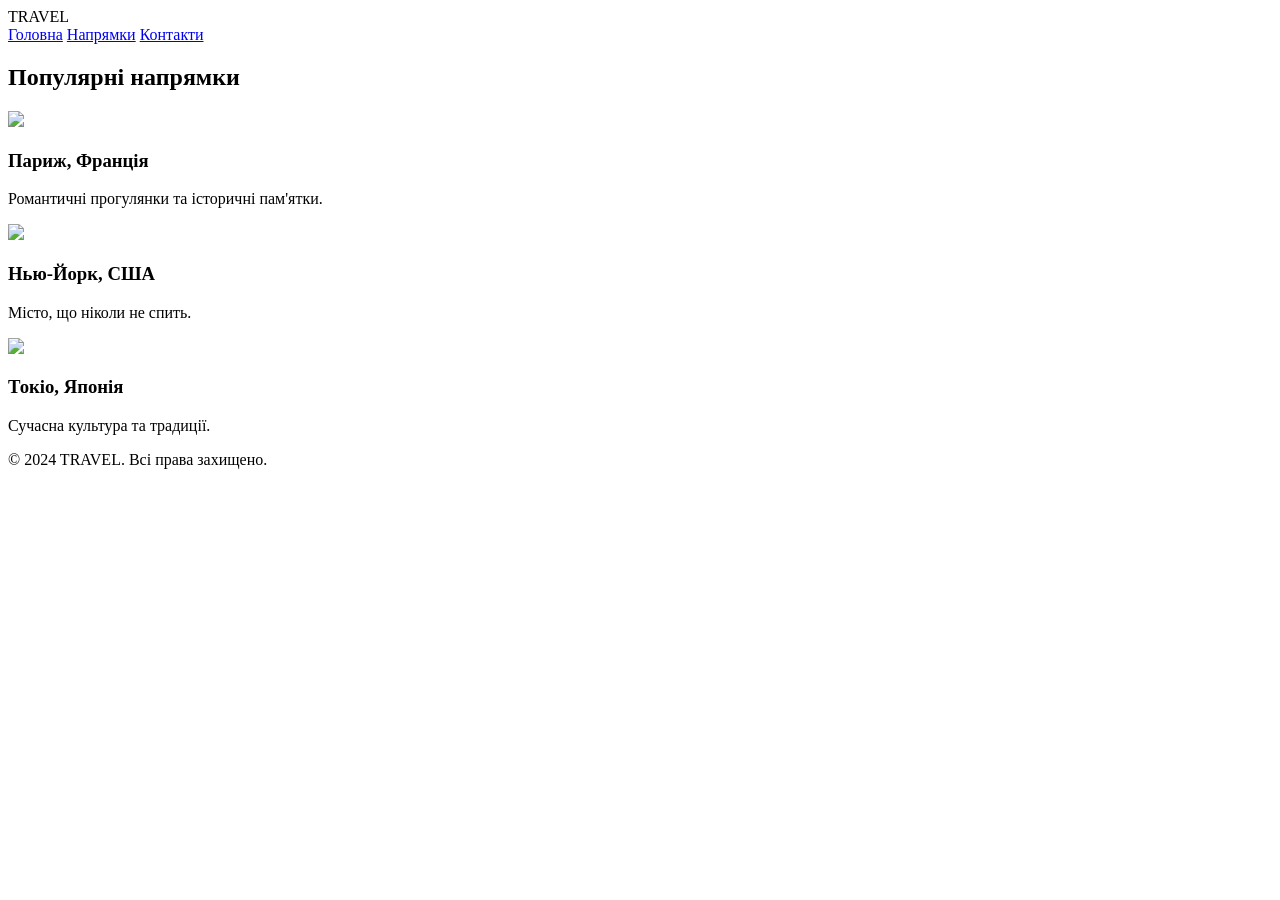
==== contact.html @ 7732ddfd "Update and rename contact.html.txt to contact.html" ====
<!-- destinations.html -->
<!DOCTYPE html>
<html lang="uk">
<head>
    <meta charset="UTF-8">
    <meta name="viewport" content="width=device-width, initial-scale=1.0">
    <title>Подорожі — Напрямки</title>

    <link rel="stylesheet" href="style.css">

    <link rel="preconnect" href="https://fonts.googleapis.com">
    <link href="https://fonts.googleapis.com/css2?family=Poppins:wght@300;400;500;600;700&display=swap" rel="stylesheet">
</head>

<body>

<header class="header">

    <div class="logo">
        TRAVEL
    </div>

    <nav class="nav">
        <a href="index.html">Головна</a>
        <a href="destinations.html">Напрямки</a>
        <a href="contact.html">Контакти</a>
    </nav>

</header>

<section class="destinations-page">

    <h1>Популярні напрямки</h1>

    <div class="destination-grid">

        <div class="destination-card">
            <img src="https://images.unsplash.com/photo-1499856871958-5b9627545d1a">

            <div class="destination-info">
                <h3>Париж, Франція</h3>

                <p>
                    Романтичні прогулянки та історичні пам'ятки.
                </p>
            </div>
        </div>

        <div class="destination-card">
            <img src="https://images.unsplash.com/photo-1499092346589-b9b6be3e94b2">

            <div class="destination-info">
                <h3>Нью-Йорк, США</h3>

                <p>
                    Місто, що ніколи не спить.
                </p>
            </div>
        </div>

        <div class="destination-card">
            <img src="https://images.unsplash.com/photo-1540959733332-eab4deabeeaf">

            <div class="destination-info">
                <h3>Токіо, Японія</h3>

                <p>
                    Сучасна культура та традиції.
                </p>
            </div>
        </div>

    </div>

</section>

<footer class="footer">
    <p>© 2024 TRAVEL. Всі права захищено.</p>
</footer>

</body>
</html>
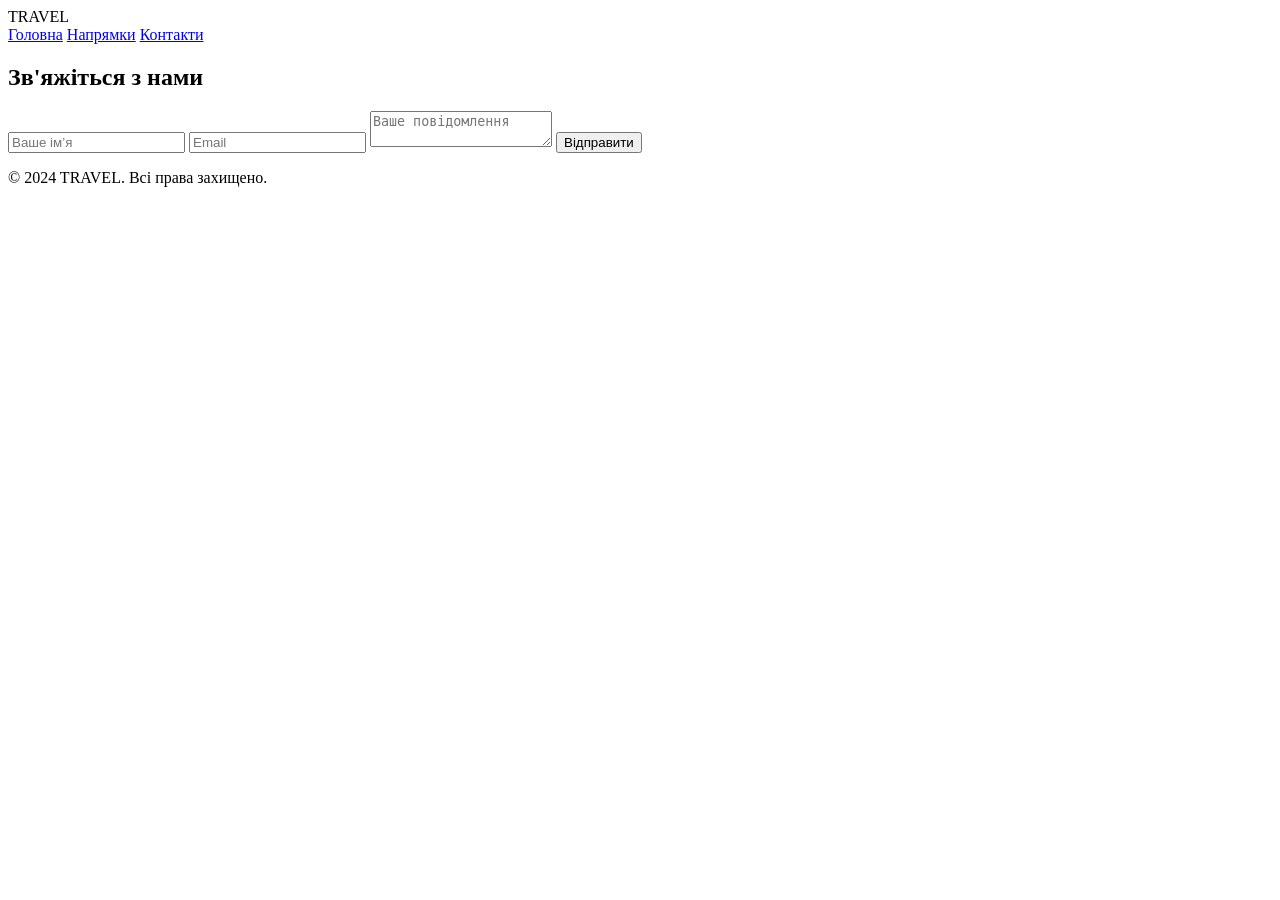
==== commit 7565f345: "Update contact.html" ====
--- a/contact.html
+++ b/contact.html
@@ -1,10 +1,11 @@
-<!-- destinations.html -->
+
+<!-- contact.html -->
 <!DOCTYPE html>
 <html lang="uk">
 <head>
     <meta charset="UTF-8">
     <meta name="viewport" content="width=device-width, initial-scale=1.0">
-    <title>Подорожі — Напрямки</title>
+    <title>Подорожі — Контакти</title>
 
     <link rel="stylesheet" href="style.css">
 
@@ -28,47 +29,25 @@
 
 </header>
 
-<section class="destinations-page">
+<section class="contact-page">
 
-    <h1>Популярні напрямки</h1>
+    <div class="contact-container">
 
-    <div class="destination-grid">
+        <h1>Зв'яжіться з нами</h1>
 
-        <div class="destination-card">
-            <img src="https://images.unsplash.com/photo-1499856871958-5b9627545d1a">
+        <form>
 
-            <div class="destination-info">
-                <h3>Париж, Франція</h3>
+            <input type="text" placeholder="Ваше ім’я">
 
-                <p>
-                    Романтичні прогулянки та історичні пам'ятки.
-                </p>
-            </div>
-        </div>
+            <input type="email" placeholder="Email">
 
-        <div class="destination-card">
-            <img src="https://images.unsplash.com/photo-1499092346589-b9b6be3e94b2">
+            <textarea placeholder="Ваше повідомлення"></textarea>
 
-            <div class="destination-info">
-                <h3>Нью-Йорк, США</h3>
+            <button type="submit">
+                Відправити
+            </button>
 
-                <p>
-                    Місто, що ніколи не спить.
-                </p>
-            </div>
-        </div>
-
-        <div class="destination-card">
-            <img src="https://images.unsplash.com/photo-1540959733332-eab4deabeeaf">
-
-            <div class="destination-info">
-                <h3>Токіо, Японія</h3>
-
-                <p>
-                    Сучасна культура та традиції.
-                </p>
-            </div>
-        </div>
+        </form>
 
     </div>
 
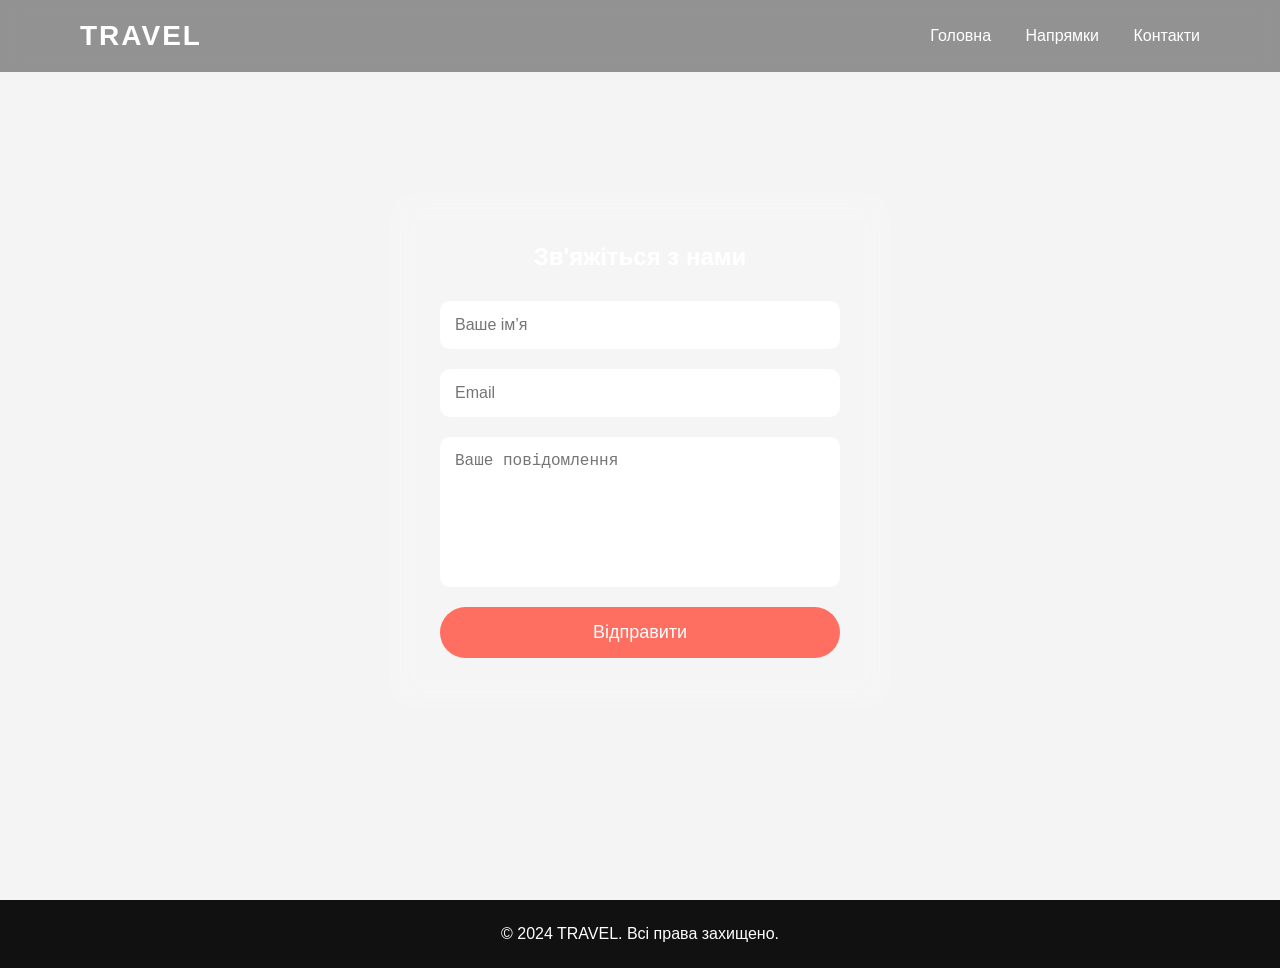
==== commit ef234ec6: "Update contact.html" ====
--- a/contact.html
+++ b/contact.html
@@ -1,15 +1,19 @@
+<!-- contact.html -->
 
-<!-- contact.html -->
 <!DOCTYPE html>
 <html lang="uk">
+
 <head>
     <meta charset="UTF-8">
+
     <meta name="viewport" content="width=device-width, initial-scale=1.0">
-    <title>Подорожі — Контакти</title>
+
+    <title>TRAVEL — Контакти</title>
 
     <link rel="stylesheet" href="style.css">
 
     <link rel="preconnect" href="https://fonts.googleapis.com">
+
     <link href="https://fonts.googleapis.com/css2?family=Poppins:wght@300;400;500;600;700&display=swap" rel="stylesheet">
 </head>
 
@@ -33,7 +37,9 @@
 
     <div class="contact-container">
 
-        <h1>Зв'яжіться з нами</h1>
+        <h1>
+            Зв'яжіться з нами
+        </h1>
 
         <form>
 
@@ -54,8 +60,13 @@
 </section>
 
 <footer class="footer">
-    <p>© 2024 TRAVEL. Всі права захищено.</p>
+
+    <p>
+        © 2024 TRAVEL. Всі права захищено.
+    </p>
+
 </footer>
 
 </body>
+
 </html>
--- a/style.css
+++ b/style.css
@@ -0,0 +1,332 @@
+/* style.css */
+
+*{
+    margin:0;
+    padding:0;
+    box-sizing:border-box;
+}
+
+body{
+    font-family:'Poppins',sans-serif;
+    background:#f4f4f4;
+    color:#222;
+}
+
+/* HEADER */
+
+.header{
+    width:100%;
+    padding:20px 80px;
+    display:flex;
+    justify-content:space-between;
+    align-items:center;
+    position:fixed;
+    top:0;
+    left:0;
+    z-index:1000;
+    background:rgba(0,0,0,0.4);
+    backdrop-filter:blur(10px);
+}
+
+.logo{
+    color:white;
+    font-size:28px;
+    font-weight:700;
+    letter-spacing:2px;
+}
+
+.nav a{
+    color:white;
+    text-decoration:none;
+    margin-left:30px;
+    font-weight:500;
+    transition:0.3s;
+}
+
+.nav a:hover{
+    color:#ff6f61;
+}
+
+/* HERO */
+
+.hero{
+    width:100%;
+    height:100vh;
+    background:url('https://images.unsplash.com/photo-1501785888041-af3ef285b470') center/cover;
+    display:flex;
+    justify-content:center;
+    align-items:center;
+    position:relative;
+}
+
+.overlay{
+    position:absolute;
+    width:100%;
+    height:100%;
+    background:rgba(0,0,0,0.5);
+}
+
+.hero-content{
+    position:relative;
+    z-index:2;
+    text-align:center;
+    color:white;
+    width:70%;
+}
+
+.hero-content h1{
+    font-size:72px;
+    margin-bottom:20px;
+}
+
+.hero-content p{
+    font-size:22px;
+    line-height:1.6;
+    margin-bottom:40px;
+}
+
+.hero-btn{
+    display:inline-block;
+    padding:15px 40px;
+    background:#ff6f61;
+    color:white;
+    text-decoration:none;
+    border-radius:50px;
+    font-weight:600;
+    transition:0.3s;
+}
+
+.hero-btn:hover{
+    background:white;
+    color:#ff6f61;
+    transform:scale(1.05);
+}
+
+/* ADVANTAGES */
+
+.advantages{
+    padding:100px 80px;
+    text-align:center;
+}
+
+.advantages h2{
+    font-size:48px;
+    margin-bottom:60px;
+}
+
+.cards{
+    display:flex;
+    gap:30px;
+    justify-content:center;
+    flex-wrap:wrap;
+}
+
+.card{
+    width:350px;
+    background:white;
+    border-radius:20px;
+    overflow:hidden;
+    box-shadow:0 10px 25px rgba(0,0,0,0.1);
+    transition:0.4s;
+}
+
+.card:hover{
+    transform:translateY(-10px);
+}
+
+.card img{
+    width:100%;
+    height:250px;
+    object-fit:cover;
+}
+
+.card h3{
+    margin:20px 0;
+    font-size:26px;
+}
+
+.card p{
+    padding:0 20px 30px;
+    line-height:1.6;
+}
+
+/* DESTINATIONS */
+
+.destinations-page{
+    padding:150px 80px 100px;
+}
+
+.destinations-page h1{
+    text-align:center;
+    margin-bottom:60px;
+    font-size:50px;
+}
+
+.destination-grid{
+    display:grid;
+    grid-template-columns:repeat(auto-fit,minmax(320px,1fr));
+    gap:40px;
+}
+
+.destination-card{
+    background:white;
+    border-radius:20px;
+    overflow:hidden;
+    box-shadow:0 10px 25px rgba(0,0,0,0.1);
+    transition:0.4s;
+}
+
+.destination-card:hover{
+    transform:scale(1.03);
+}
+
+.destination-card img{
+    width:100%;
+    height:280px;
+    object-fit:cover;
+}
+
+.destination-info{
+    padding:25px;
+}
+
+.destination-info h3{
+    margin-bottom:15px;
+    color:#ff6f61;
+}
+
+/* CONTACT */
+
+.contact-page{
+    width:100%;
+    min-height:100vh;
+    display:flex;
+    justify-content:center;
+    align-items:center;
+    background:url('https://images.unsplash.com/photo-1526772662000-3f88f10405ff') center/cover;
+}
+
+.contact-container{
+    width:500px;
+    background:rgba(255,255,255,0.15);
+    backdrop-filter:blur(15px);
+    padding:50px;
+    border-radius:25px;
+    color:white;
+}
+
+.contact-container h1{
+    text-align:center;
+    margin-bottom:30px;
+}
+
+form{
+    display:flex;
+    flex-direction:column;
+}
+
+form input,
+form textarea{
+    margin-bottom:20px;
+    padding:15px;
+    border:none;
+    border-radius:10px;
+    font-size:16px;
+}
+
+form textarea{
+    height:150px;
+    resize:none;
+}
+
+form button{
+    padding:15px;
+    border:none;
+    border-radius:50px;
+    background:#ff6f61;
+    color:white;
+    font-size:18px;
+    cursor:pointer;
+    transition:0.3s;
+}
+
+form button:hover{
+    background:white;
+    color:#ff6f61;
+}
+
+/* FOOTER */
+
+.footer{
+    background:#111;
+    color:white;
+    text-align:center;
+    padding:25px;
+}
+/* ДОДАЙ В КІНЕЦЬ style.css */
+
+.gallery{
+    padding:100px 80px;
+    background:white;
+    text-align:center;
+}
+
+.gallery h2{
+    font-size:50px;
+    margin-bottom:50px;
+}
+
+.gallery-container{
+    display:flex;
+    justify-content:center;
+    gap:30px;
+    flex-wrap:wrap;
+}
+
+.gallery-card{
+    width:350px;
+    background:#fff;
+    border-radius:20px;
+    overflow:hidden;
+    box-shadow:0 10px 30px rgba(0,0,0,0.1);
+    transition:0.4s;
+}
+
+.gallery-card:hover{
+    transform:translateY(-10px);
+}
+
+.gallery-card img{
+    width:100%;
+    height:250px;
+    object-fit:cover;
+}
+
+.gallery-info{
+    padding:25px;
+}
+
+.gallery-info h3{
+    margin-bottom:15px;
+    font-size:28px;
+    color:#ff6f61;
+}
+
+.gallery-info p{
+    margin-bottom:25px;
+    line-height:1.6;
+}
+
+.gallery-info a{
+    display:inline-block;
+    padding:12px 30px;
+    background:#ff6f61;
+    color:white;
+    text-decoration:none;
+    border-radius:50px;
+    transition:0.3s;
+}
+
+.gallery-info a:hover{
+    background:#222;
+}
